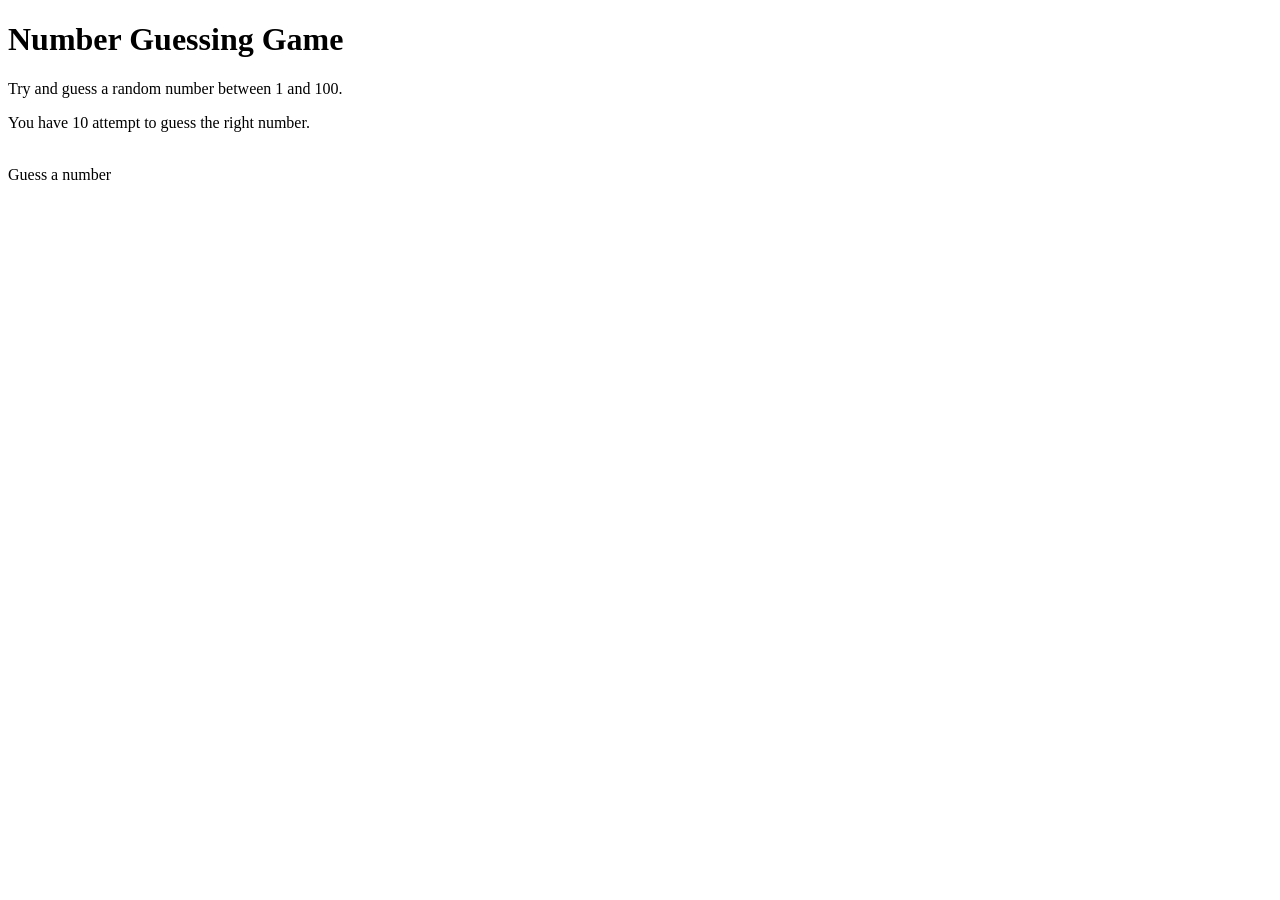
==== Project 4/index.html @ 02144fa1 "commit" ====
<!DOCTYPE html>
<html lang="en">
<head>
    <meta charset="UTF-8">
    <meta name="viewport" content="width=device-width, initial-scale=1.0">
    <title>Guess the Number ||Chai Aur Code </title>
    <link rel="stylesheet" href="style.css"/>
</head>
<body>
    <div class="wrapper">
        <h1>Number Guessing Game</h1>
        <p>Try and guess a random number between 1 and 100.</p>
        <p>You have 10 attempt to guess the right number.</p>
    </br>
    <form class="form">
        <label for="guessField" id="guess">Guess a number</label>
    </form> 
    </div>
    <script src="script.js"></script>
</body>
</html>
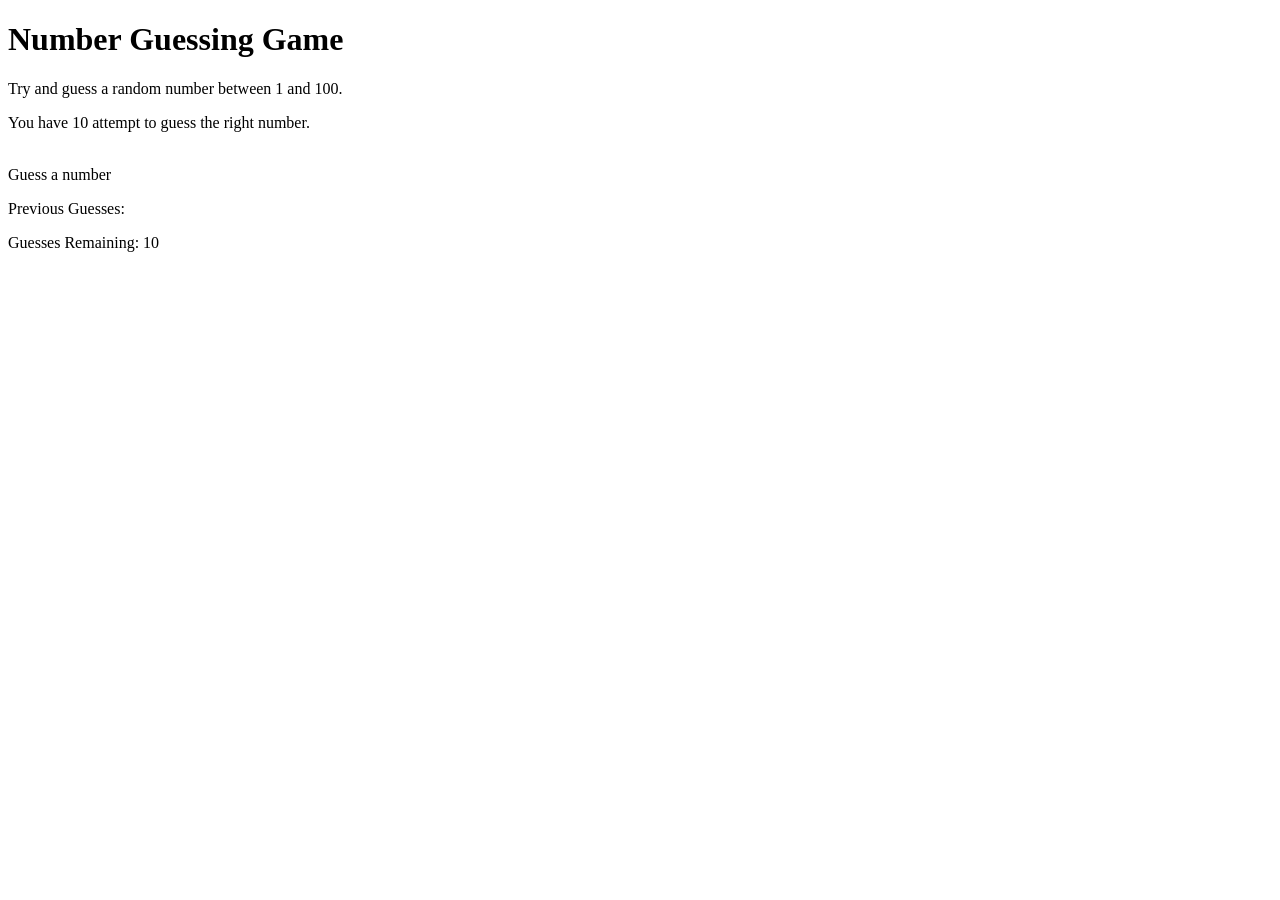
==== commit cea23af3: "index" ====
--- a/Project 4/index.html
+++ b/Project 4/index.html
@@ -15,6 +15,11 @@
     <form class="form">
         <label for="guessField" id="guess">Guess a number</label>
     </form> 
+    <div class="resultParas">
+        <p>Previous Guesses: <span class="guesses"></span></p>
+        <p>Guesses Remaining: <span class="lastResult">10</span></p>
+        <p class="lowOrH1"></p>
+    </div>
     </div>
     <script src="script.js"></script>
 </body>
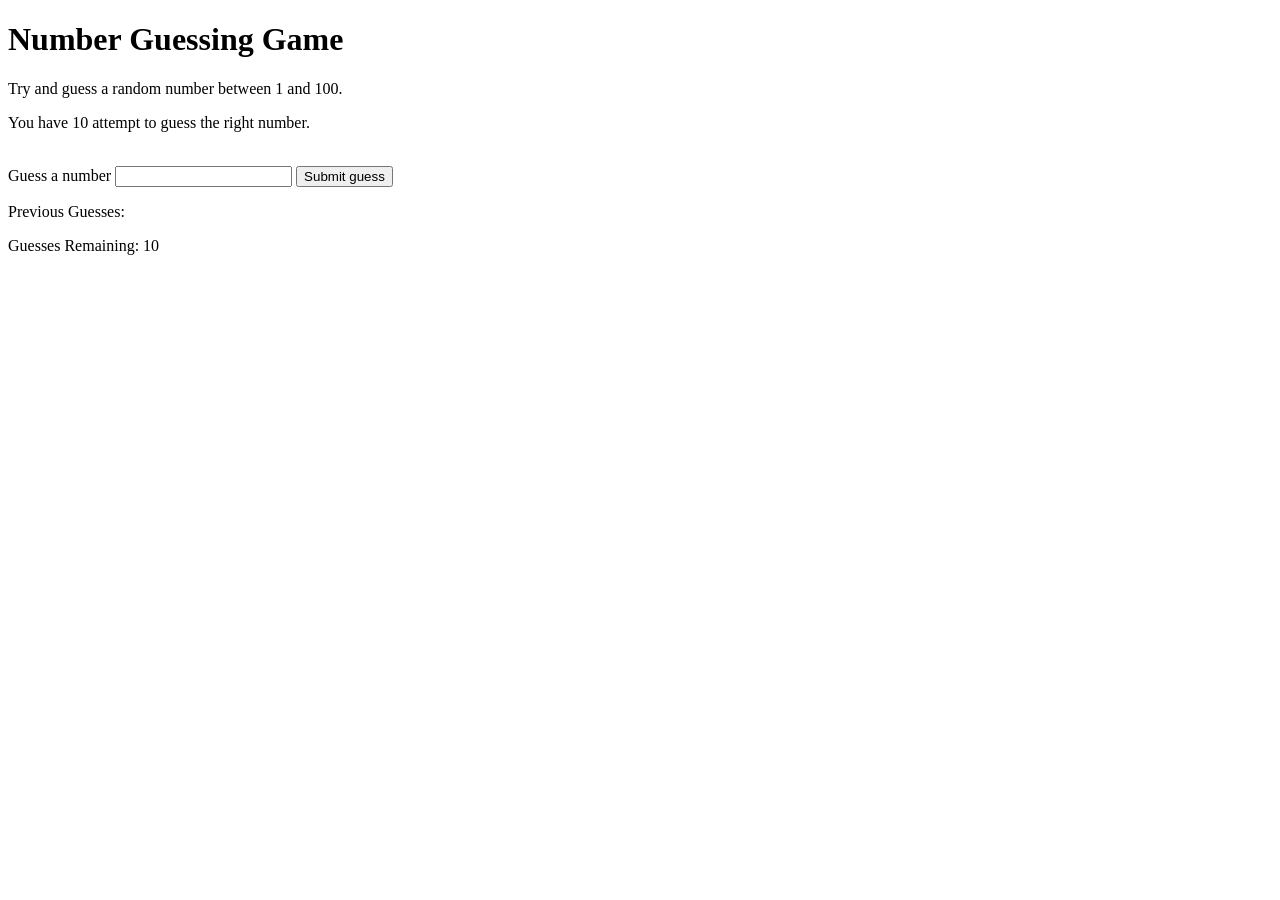
==== commit 8836d4c8: "index" ====
--- a/Project 4/index.html
+++ b/Project 4/index.html
@@ -14,6 +14,8 @@
     </br>
     <form class="form">
         <label for="guessField" id="guess">Guess a number</label>
+        <input type="text" id="guessField"  class="guessField">
+        <input type="submit" id="subt" value="Submit guess" class="guessSubmit">
     </form> 
     <div class="resultParas">
         <p>Previous Guesses: <span class="guesses"></span></p>
